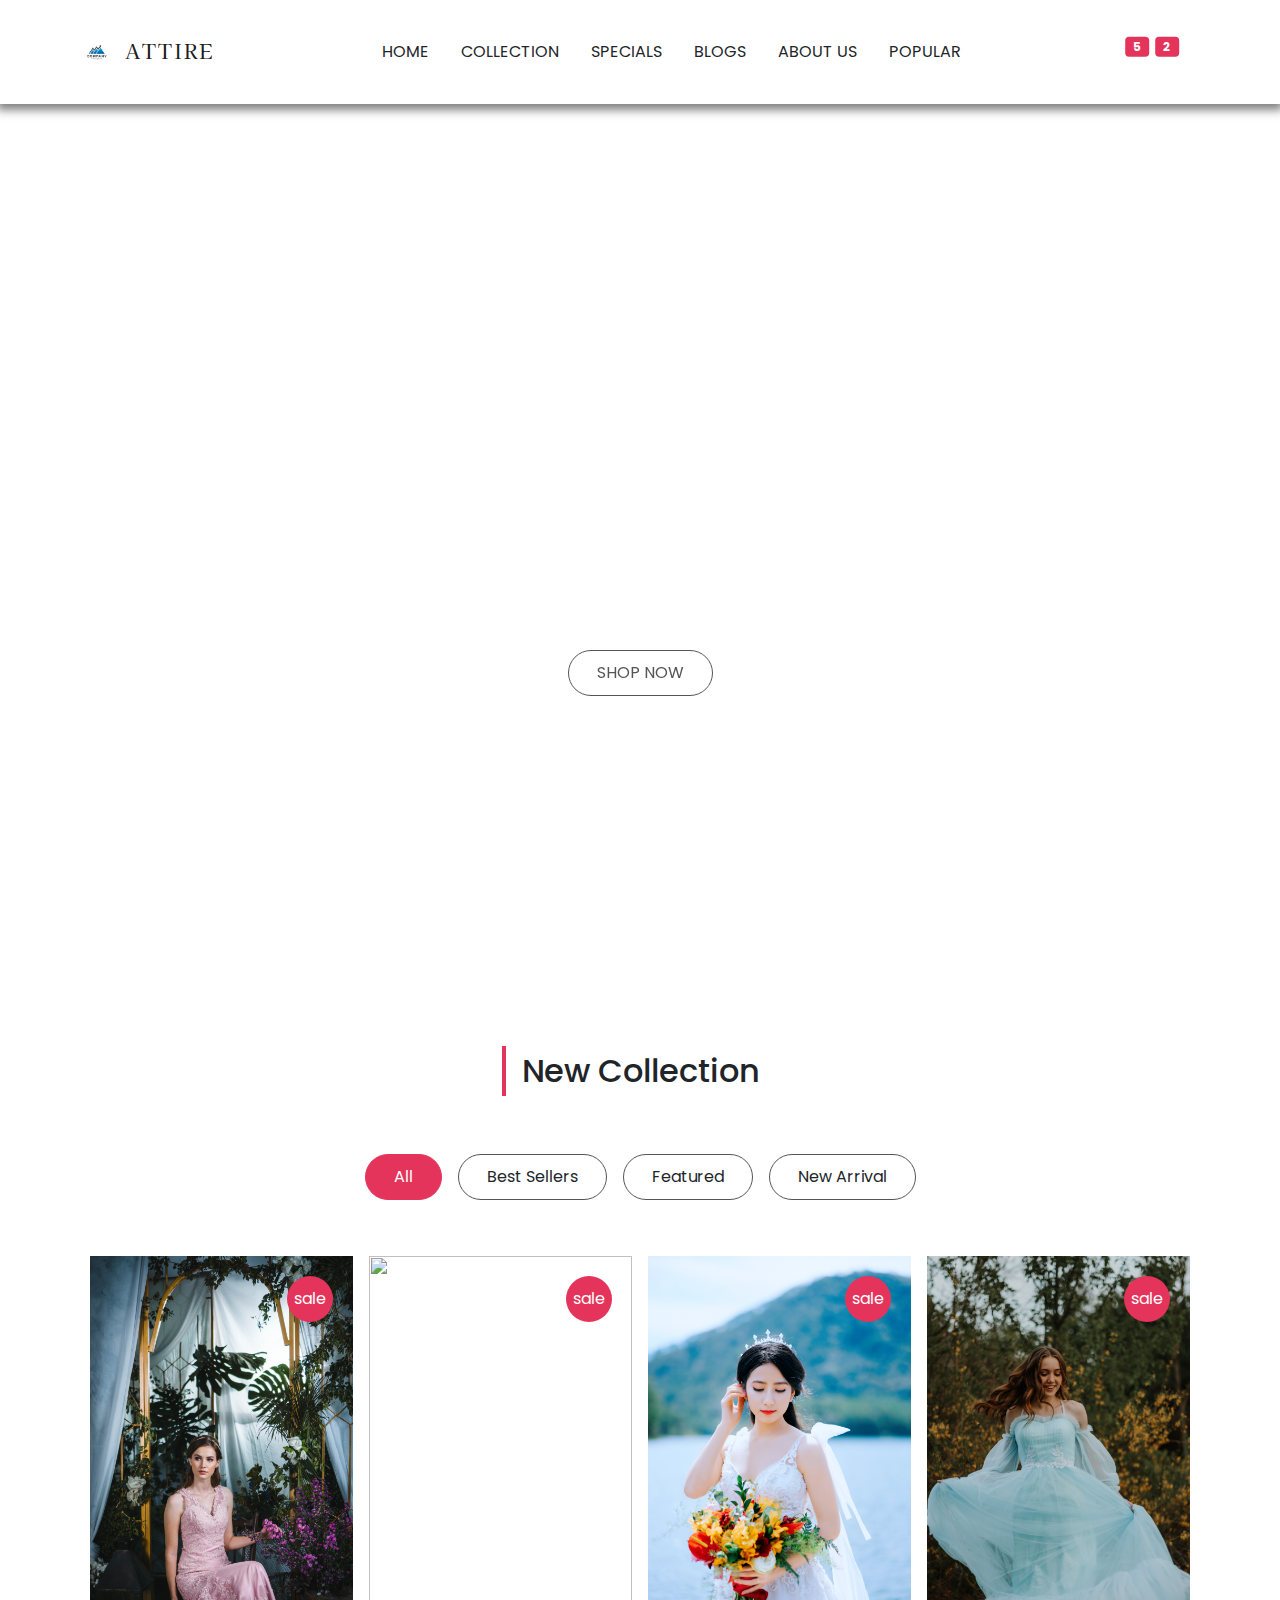
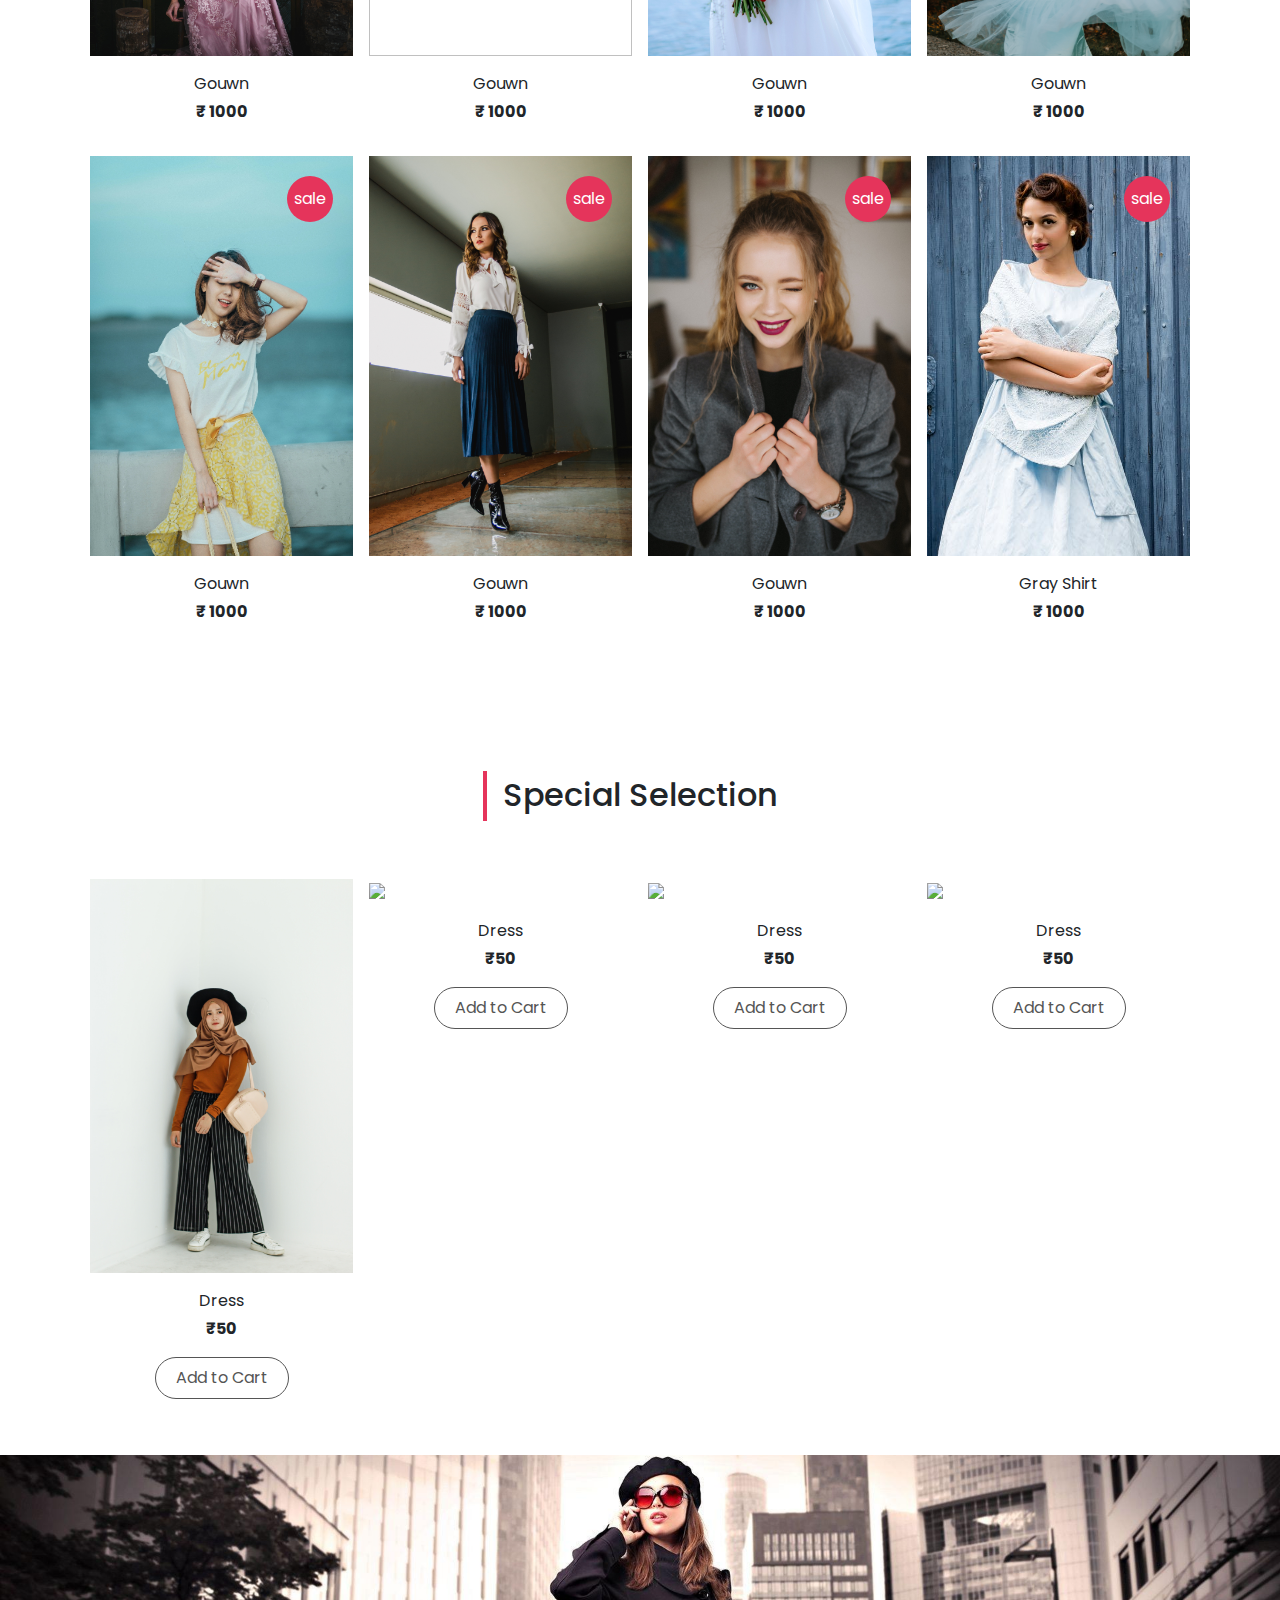
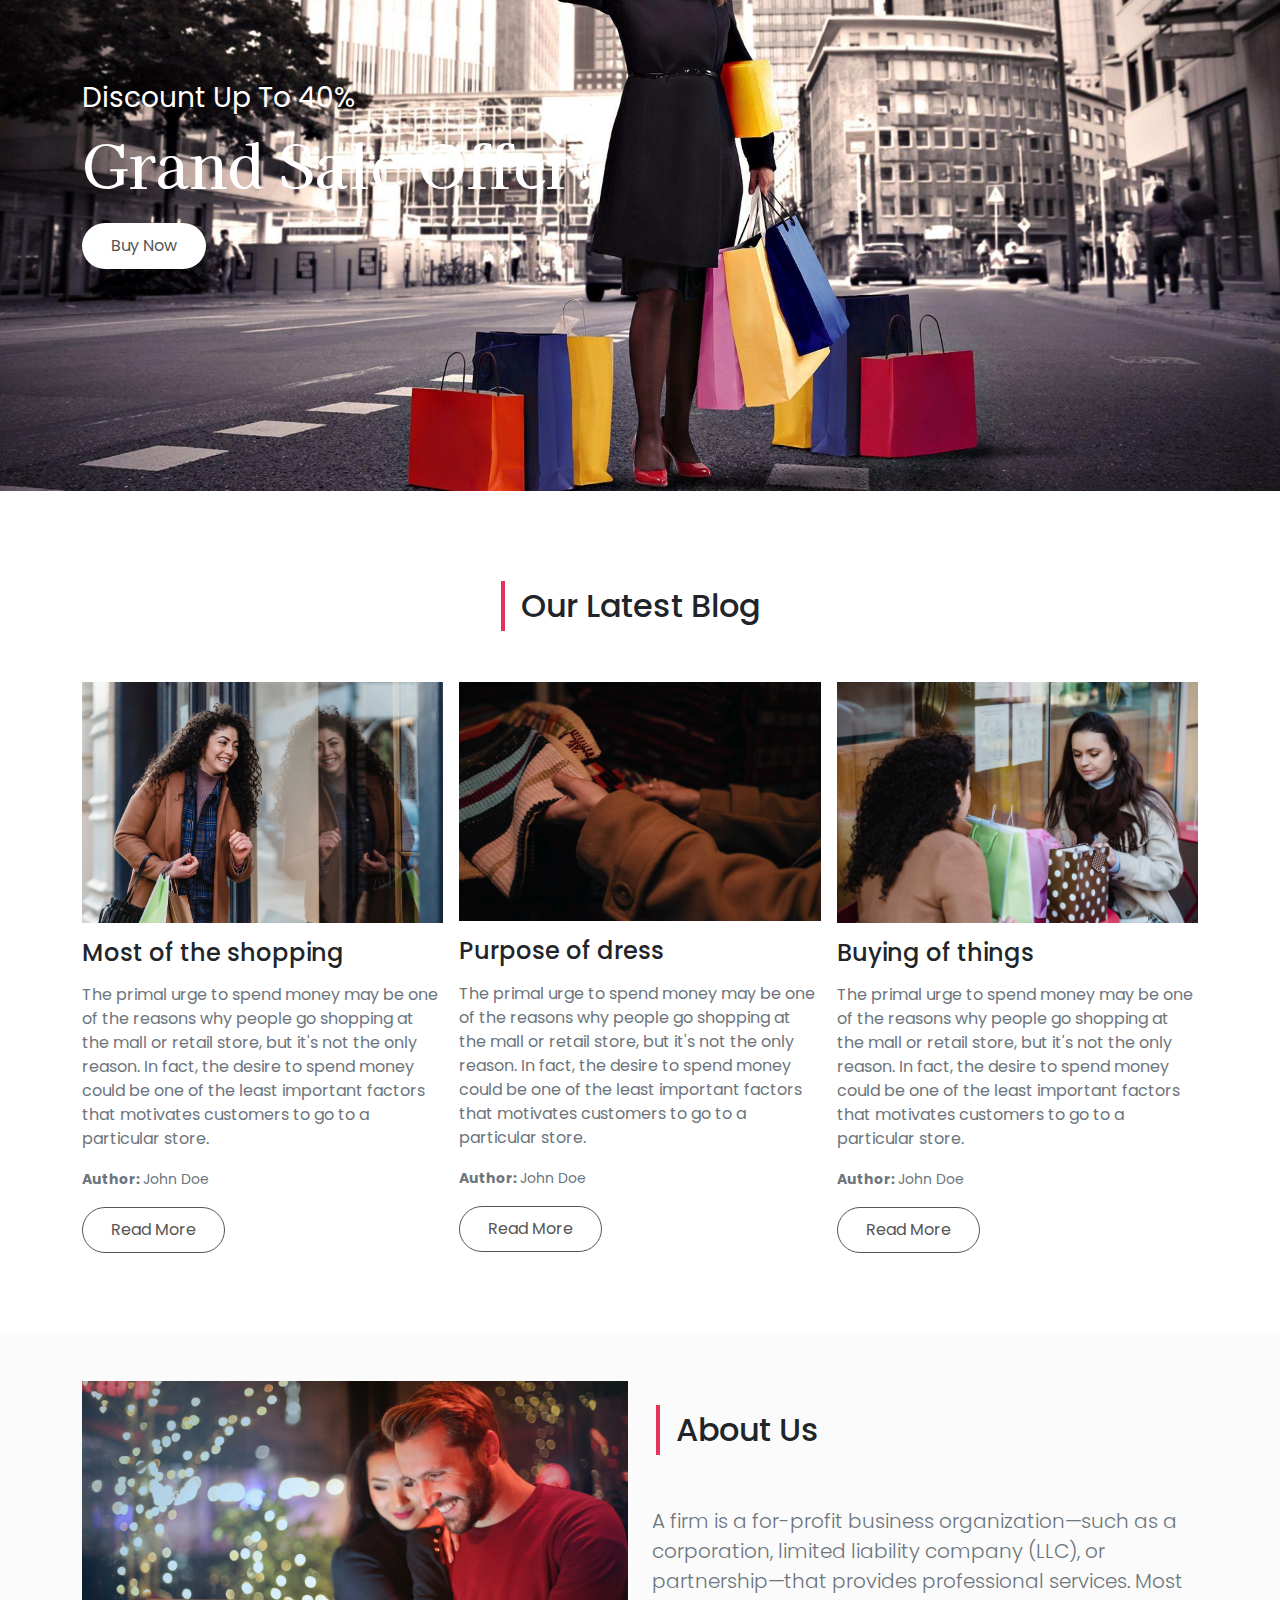
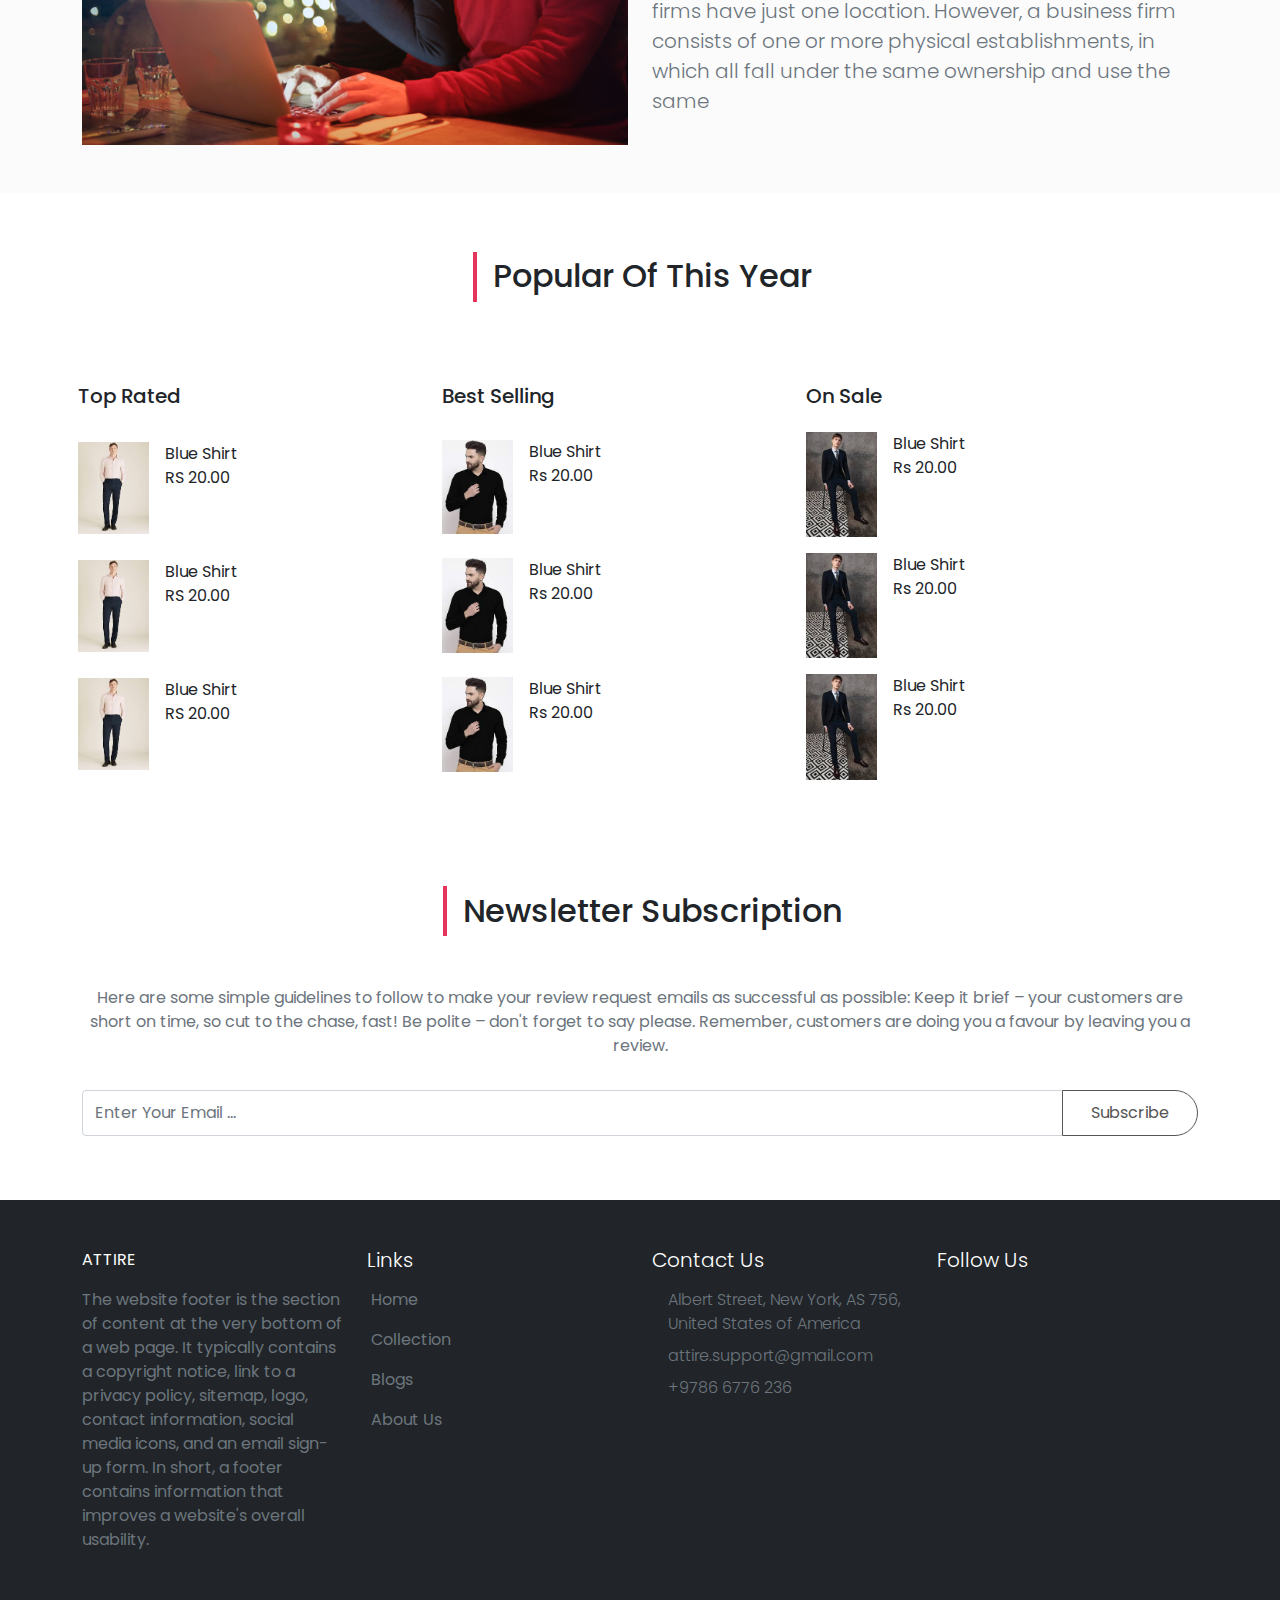
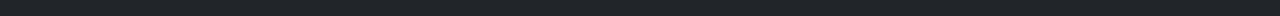
==== index.html @ 8b2e9855 "Rename Html-1.html to index.html" ====
<!DOCTYPE html>
<html lang="en">
    <head>
        <meta charset="UTF-8">
        <meta http-equiv="X-UA-Compatible" content="IE=edge">
        <meta name="viewport" content="width=device-width, initial-scale=1.0">
        <title>Attire Home</title> 
        
        
        <link rel="stylesheet" href= "bootstrap-5.1.3-dist/css/bootstrap.min.css">
        <link rel="stylesheet" href="https://cdnjs.cloudflare.com/ajax/libs/font-awesome/6.1.1/css/all.min.css" integrity="sha512-KfkfwYDsLkIlwQp6LFnl8zNdLGxu9YAA1QvwINks4PhcElQSvqcyVLLD9aMhXd13uQjoXtEKNosOWaZqXgel0g==" crossorigin="anonymous" referrerpolicy="no-referrer"/>
        <link rel="stylesheet" href="CSS.css"> 
    </head>
    <body>


        <nav class="navbar navbar-expand-lg navbar-light bg-white py-4 fixedtop">
            <div class="container">
                <a class="navbar-brand" href="Html-1.html">
                <img src="images/business-logo-design-template-78655edda18bc1196ab28760f1535baa_screen.jpg" alt ="site icon">
       <span class="text-uppercase font-awesome-lighter ms-2">Attire</span>
                </a>
                <div class="order-lg-2 nav-btns">
                    <button type="button" class="btn position-relative">
                    <i class="fa fa-shopping-cart"></i>
                <span class="position-absolute top-0 start-100 translate-middle badge bg-primary ">5
                    
                </span></button>
                <button type="button" class="btn position-relative">
                    <i class="fa fa-heart"></i>
                <span class="position-absolute top-0 start-100 translate-middle badge bg-primary ">2
                    
                </span></button>
                <button type="button" class="btn position-relative">
                    <i class="fa fa-search"></i>
                
            </button>
                </div>
                <button class="navbar-toggler border-0" type="button" data-bs-toggle="collapse"
  data-bs-target="#navMenu">
            <span class="navbar-toggler-icon"></span>
            </button>
            <div class="collapse navbar-collapse order" id = "navMenu">
                <ul class="navbar-nav mx-auto text-center">
                    <li class="nav-item px-2 py-2 text-uppercase">
                        <a class="nav-link text-uppercase text-dark" href="#header">home</a>
                    </li>
                    <li class="nav-item px-2 py-2 text-uppercase">
                        <a class="nav-link text-uppercase text-dark" href="#collection">Collection</a>
                    </li>
                    <li class="nav-item px-2 py-2 text-uppercase">
                        <a class="nav-link text-uppercase text-dark" href="#special">Specials</a>
                    </li>
                    <li class="nav-item px-2 py-2 text-uppercase">
                        <a class="nav-link text-uppercase text-dark" href="#blogs">Blogs</a>
                    </li>
                    <li class="nav-item px-2 py-2 text-uppercase">
                        <a class="nav-link text-uppercase text-dark" href="#about">About us</a>
                    </li>
                    <li class="nav-item px-2 py-2 border-0">
                        <a class="nav-link text-uppercase text-dark" href="#popular">Popular</a>
                    </li>
                </ul>
            </div>
             </div>
            
        </nav>
        <header id = "header" class = "vh-100 carousel slide" data-bs-ride = "carousel" style = "padding-top: 104px;">
            <div class = "container h-100 d-flex align-items-center carousel-inner">
                <div class = "text-center carousel-item active">
                    <h2 class = "text-capitalize text-white">best collection</h2>
                    <h1 class = "text-uppercase py-2 fw-bold text-white ">new arrivals</h1>
                    <a href = "#" class = "btn mt-3 text-uppercase">shop now</a>
                </div>
                <div class = "text-center carousel-item">
                    <h2 class = "text-capitalize text-white">best price & offer</h2>
                    <h1 class = "text-uppercase py-2 fw-bold  text-white">new season</h1>
                    <a href = "#" class = "btn mt-3 text-uppercase">buy now</a>
                </div>
            </div>
    
            <button class = "carousel-control-prev" type = "button" data-bs-target="#header" data-bs-slide = "prev">
                <span class = "carousel-control-prev-icon"></span>
            </button>
            <button class = "carousel-control-next" type = "button" data-bs-target="#header" data-bs-slide = "next">
                <span class = "carousel-control-next-icon"></span>
            </button>
        </header>
        <section id = "collection" class = "py-5">
            <div class = "container">
                <div class = "title text-center">
                    <h2 class = "position-relative d-inline-block">New Collection</h2>
                </div>
    
                <div class = "row g-0">
                    <div class = "d-flex flex-wrap justify-content-center mt-5 filter-button-group">
                        <button type = "button" class = "btn m-2 text-dark active-filter-btn" data-filter = "*">All</button>
                        <button type = "button" class = "btn m-2 text-dark" data-filter = ".best">Best Sellers</button>
                        <button type = "button" class = "btn m-2 text-dark" data-filter = ".feat">Featured</button>
                        <button type = "button" class = "btn m-2 text-dark" data-filter = ".new">New Arrival</button>
                    </div>
    
                    
                                
                            
                                    
                                </div>
                                <div class = "collection-list mt-4 row gx-0 gy-3">
                                    <div class = "col-md-6 col-lg-4 col-xl-3 p-2 best">
                                        <div class = "collection-img position-relative">
                                            <img src = "images/22.jpg"  height="400"  class = "w-100">
                                            <span class = "position-absolute bg-primary text-white d-flex align-items-center justify-content-center">sale</span>
                                        </div>
                                        <div class = "text-center">
                                            <div class = "rating mt-3">
                                                <span class = "text-primary"><i class = "fas fa-star"></i></span>
                                                <span class = "text-primary"><i class = "fas fa-star"></i></span>
                                                <span class = "text-primary"><i class = "fas fa-star"></i></span>
                                                <span class = "text-primary"><i class = "fas fa-star"></i></span>
                                                <span class = "text-primary"><i class = "fas fa-star"></i></span>
                                            </div>
                                            <p class = "text-capitalize my-1">gouwn</p>
                                            <span class = "fw-bold"> ₹ 1000</span>
                                        </div>
                                    </div>
                
                                    <div class = "col-md-6 col-lg-4 col-xl-3 p-2 feat">
                                        <div class = "collection-img position-relative">
                                            <img src = "images/gown.jpg"  height="400"  class = "w-100">
                                            <span class = "position-absolute bg-primary text-white d-flex align-items-center justify-content-center">sale</span>
                                        </div>
                                        <div class = "text-center">
                                            <div class = "rating mt-3">
                                                <span class = "text-primary"><i class = "fas fa-star"></i></span>
                                                <span class = "text-primary"><i class = "fas fa-star"></i></span>
                                                <span class = "text-primary"><i class = "fas fa-star"></i></span>
                                                <span class = "text-primary"><i class = "fas fa-star"></i></span>
                                                <span class = "text-primary"><i class = "fas fa-star"></i></span>
                                            </div>
                                            <p class = "text-capitalize my-1">gouwn</p>
                                            <span class = "fw-bold"> ₹ 1000</span>
                                        </div>
                                    </div>
                
                                    <div class = "col-md-6 col-lg-4 col-xl-3 p-2 new">
                                        <div class = "collection-img position-relative">
                                            <img src = "images/33.jpg"  height="400"  class = "w-100">
                                            <span class = "position-absolute bg-primary text-white d-flex align-items-center justify-content-center">sale</span>
                                        </div>
                                        <div class = "text-center">
                                            <div class = "rating mt-3">
                                                <span class = "text-primary"><i class = "fas fa-star"></i></span>
                                                <span class = "text-primary"><i class = "fas fa-star"></i></span>
                                                <span class = "text-primary"><i class = "fas fa-star"></i></span>
                                                <span class = "text-primary"><i class = "fas fa-star"></i></span>
                                                <span class = "text-primary"><i class = "fas fa-star"></i></span>
                                            </div>
                                            <p class = "text-capitalize my-1">gouwn</p>
                                            <span class = "fw-bold"> ₹ 1000</span>
                                        </div>
                                    </div>
                
                                    <div class = "col-md-6 col-lg-4 col-xl-3 p-2 best">
                                        <div class = "collection-img position-relative">
                                            <img src = "images/44.jpg"  height="400"   class = "w-100">
                                            <span class = "position-absolute bg-primary text-white d-flex align-items-center justify-content-center">sale</span>
                                        </div>
                                        <div class = "text-center">
                                            <div class = "rating mt-3">
                                                <span class = "text-primary"><i class = "fas fa-star"></i></span>
                                                <span class = "text-primary"><i class = "fas fa-star"></i></span>
                                                <span class = "text-primary"><i class = "fas fa-star"></i></span>
                                                <span class = "text-primary"><i class = "fas fa-star"></i></span>
                                                <span class = "text-primary"><i class = "fas fa-star"></i></span>
                                            </div>
                                            <p class = "text-capitalize my-1">gouwn</p>
                                            <span class = "fw-bold"> ₹ 1000</span>
                                        </div>
                                    </div>
                
                                    <div class = "col-md-6 col-lg-4 col-xl-3 p-2 feat">
                                        <div class = "collection-img position-relative">
                                            <img src = "images/55.jpg"  height="400"   class = "w-100">
                                            <span class = "position-absolute bg-primary text-white d-flex align-items-center justify-content-center">sale</span>
                                        </div>
                                        <div class = "text-center">
                                            <div class = "rating mt-3">
                                                <span class = "text-primary"><i class = "fas fa-star"></i></span>
                                                <span class = "text-primary"><i class = "fas fa-star"></i></span>
                                                <span class = "text-primary"><i class = "fas fa-star"></i></span>
                                                <span class = "text-primary"><i class = "fas fa-star"></i></span>
                                                <span class = "text-primary"><i class = "fas fa-star"></i></span>
                                            </div>
                                            <p class = "text-capitalize my-1">gouwn</p>
                                            <span class = "fw-bold"> ₹ 1000</span>
                                        </div>
                                    </div>
                
                                    <div class = "col-md-6 col-lg-4 col-xl-3 p-2 new">
                                        <div class = "collection-img position-relative">
                                            <img src = "images/77.jpg"  height="400"  class = "w-100">
                                            <span class = "position-absolute bg-primary text-white d-flex align-items-center justify-content-center">sale</span>
                                        </div>
                                        <div class = "text-center">
                                            <div class = "rating mt-3">
                                                <span class = "text-primary"><i class = "fas fa-star"></i></span>
                                                <span class = "text-primary"><i class = "fas fa-star"></i></span>
                                                <span class = "text-primary"><i class = "fas fa-star"></i></span>
                                                <span class = "text-primary"><i class = "fas fa-star"></i></span>
                                                <span class = "text-primary"><i class = "fas fa-star"></i></span>
                                            </div>
                                            <p class = "text-capitalize my-1">gouwn</p>
                                            <span class = "fw-bold"> ₹ 1000</span>
                                        </div>
                                    </div>
                
                                    <div class = "col-md-6 col-lg-4 col-xl-3 p-2 best">
                                        <div class = "collection-img position-relative">
                                            <img src = "images/88.jpg"  height="400"  class = "w-100">
                                            <span class = "position-absolute bg-primary text-white d-flex align-items-center justify-content-center">sale</span>
                                        </div>
                                        <div class = "text-center">
                                            <div class = "rating mt-3">
                                                <span class = "text-primary"><i class = "fas fa-star"></i></span>
                                                <span class = "text-primary"><i class = "fas fa-star"></i></span>
                                                <span class = "text-primary"><i class = "fas fa-star"></i></span>
                                                <span class = "text-primary"><i class = "fas fa-star"></i></span>
                                                <span class = "text-primary"><i class = "fas fa-star"></i></span>
                                            </div>
                                            <p class = "text-capitalize my-1">gouwn</p>
                                            <span class = "fw-bold"> ₹ 1000</span>
                                        </div>
                                    </div>
                
                                    <div class = "col-md-6 col-lg-4 col-xl-3 p-2 feat">
                                        <div class = "collection-img position-relative">
                                            <img src = "images/99.jpeg" height="400" class = "w-100">
                                            <span class = "position-absolute bg-primary text-white d-flex align-items-center justify-content-center">sale</span>
                                        </div>
                                        <div class = "text-center">
                                            <div class = "rating mt-3">
                                                <span class = "text-primary"><i class = "fas fa-star"></i></span>
                                                <span class = "text-primary"><i class = "fas fa-star"></i></span>
                                                <span class = "text-primary"><i class = "fas fa-star"></i></span>
                                                <span class = "text-primary"><i class = "fas fa-star"></i></span>
                                                <span class = "text-primary"><i class = "fas fa-star"></i></span>
                                            </div>
                                            <p class = "text-capitalize my-1">gray shirt</p>
                                            <span class = "fw-bold"> ₹ 1000</span>
                                        </div>
                                    </div>
                                </div>
                            </div>
                        </div>
                    </section>
                    <section id = "special" class = "py-5">
                        <div class = "container">
                            <div class = "title text-center py-5">
                                <h2 class = "position-relative d-inline-block">Special Selection</h2>
                            </div>
                
                            <div class = "special-list row g-0">
                                <div class = "col-md-6 col-lg-4 col-xl-3 p-2">
                                    <div class = "special-img position-relative overflow-hidden">
                                        <img src = "images/hello.jpg" class = "w-100">
                                        <span class = "position-absolute d-flex align-items-center justify-content-center text-primary fs-4">
                                            <i class = "fas fa-heart"></i>
                                        </span>
                                    </div>
                                    <div class = "text-center">
                                        <p class = "text-capitalize mt-3 mb-1">dress</p>
                                        <span class = "fw-bold d-block">₹50</span>
                                        <a href = "#" class = "btn btn-primary mt-3">Add to Cart</a>
                                    </div>
                                </div>
                
                                <div class = "col-md-6 col-lg-4 col-xl-3 p-2">
                                    <div class = "special-img position-relative overflow-hidden">
                                        <img src = "images/hola.jpg" class = "w-100">
                                        <span class = "position-absolute d-flex align-items-center justify-content-center text-primary fs-4">
                                            <i class = "fas fa-heart"></i>
                                        </span>
                                    </div>
                                    <div class = "text-center">
                                        <p class = "text-capitalize mt-3 mb-1">dress</p>
                                        <span class = "fw-bold d-block">₹50</span>
                                        <a href = "#" class = "btn btn-primary mt-3">Add to Cart</a>
                                    </div>
                                </div>
                
                                <div class = "col-md-6 col-lg-4 col-xl-3 p-2">
                                    <div class = "special-img position-relative overflow-hidden">
                                        <img src = "images/pexel.jpg" class = "w-100">
                                        <span class = "position-absolute d-flex align-items-center justify-content-center text-primary fs-4">
                                            <i class = "fas fa-heart"></i>
                                        </span>
                                    </div>
                                    <div class = "text-center">
                                        <p class = "text-capitalize mt-3 mb-1">dress</p>
                                        <span class = "fw-bold d-block">₹50</span>
                                        <a href = "#" class = "btn btn-primary mt-3">Add to Cart</a>
                                    </div>
                                </div>
                
                                <div class = "col-md-6 col-lg-4 col-xl-3 p-2">
                                    <div class = "special-img position-relative overflow-hidden">
                                        <img src = "images/hola.jpg" class = "w-100">
                                        <span class = "position-absolute d-flex align-items-center justify-content-center text-primary fs-4">
                                            <i class = "fas fa-heart"></i>
                                        </span>
                                    </div>
                                    <div class = "text-center">
                                        <p class = "text-capitalize mt-3 mb-1">dress</p>
                                        <span class = "fw-bold d-block">₹50</span>
                                        <a href = "#" class = "btn btn-primary mt-3">Add to Cart</a>
                                    </div>
                                </div>
                            </div>
                        </div>
                    </section>       
                    <section id = "offers" class = "py-5">
                        <div class = "container">
                            <div class = "row d-flex align-items-center justify-content-center text-center justify-content-lg-start text-lg-start">
                                <div class = "offers-content">
                                    <span class = "text-white">Discount Up To 40%</span>
                                    <h2 class = "mt-2 mb-4 text-white">Grand Sale Offer!</h2>
                                    <a href = "#" class = "btn">Buy Now</a>
                                </div>
                            </div>
                        </div>
                    </section>
                    <section id = "blogs" class = "py-5">
                        <div class = "container">
                            <div class = "title text-center py-5">
                                <h2 class = "position-relative d-inline-block">Our Latest Blog</h2>
                            </div>
                
                            <div class = "row g-3">
                                <div class = "card border-0 col-md-6 col-lg-4 bg-transparent my-3">
                                    <img src = "images/shoppiinngg.jpg" alt = "">
                                    <div class = "card-body px-0">
                                        <h4 class = "card-title">   Most of the shopping </h4>
                                        <p class = "card-text mt-3 text-muted">The primal urge to spend money may be one of the reasons why people go shopping at the mall or retail store, but it's not the only reason. In fact, the desire to spend money could be one of the least important factors that motivates customers to go to a particular store.</p>
                                        <p class = "card-text">
                                            <small class = "text-muted">
                                                <span class = "fw-bold">Author: </span>John Doe
                                            </small>
                                        </p>
                                        <a href = "#" class = "btn">Read More</a>
                                    </div>
                                </div>
                
                                <div class = "card border-0 col-md-6 col-lg-4 bg-transparent my-3">
                                    <img src = "images/purpose.jpg" alt = "">
                                    <div class = "card-body px-0">
                                        <h4 class = "card-title">Purpose of dress</h4>
                                        <p class = "card-text mt-3 text-muted">The primal urge to spend money may be one of the reasons why people go shopping at the mall or retail store, but it's not the only reason. In fact, the desire to spend money could be one of the least important factors that motivates customers to go to a particular store.</p>
                                        <p class = "card-text">
                                            <small class = "text-muted">
                                                <span class = "fw-bold">Author: </span>John Doe
                                            </small>
                                        </p>
                                        <a href = "#" class = "btn">Read More</a>
                                    </div>
                                </div>
                
                                <div class = "card border-0 col-md-6 col-lg-4 bg-transparent my-3">
                                    <img src = "images/last.jpg" alt = "">
                                    <div class = "card-body px-0">
                                        <h4 class = "card-title">Buying of things</h4>
                                        <p class = "card-text mt-3 text-muted">The primal urge to spend money may be one of the reasons why people go shopping at the mall or retail store, but it's not the only reason. In fact, the desire to spend money could be one of the least important factors that motivates customers to go to a particular store.</p>
                                        <p class = "card-text">
                                            <small class = "text-muted">
                                                <span class = "fw-bold">Author: </span>John Doe
                                            </small>
                                        </p>
                                        <a href = "#" class = "btn">Read More</a>
                                    </div>
                                </div>
                            </div>
                        </div>
                    </section>     
                    <section id = "about" class = "py-5">
                        <div class = "container">
                            <div class = "row gy-lg-5 align-items-center">
                                <div class = "col-lg-6 order-lg-1 text-center text-lg-start">
                                    <div class = "title pt-3 pb-5">
                                        <h2 class = "position-relative d-inline-block ms-4">About Us</h2>
                                    </div>
                                    <p class = "lead text-muted">A firm is a for-profit business organization—such as a corporation, limited liability company (LLC), or partnership—that provides professional services. Most firms have just one location. However, a business firm consists of one or more physical establishments, in which all fall under the same ownership and use the same </p>
                                </div>
                                <div class = "col-lg-6 order-lg-0">
                                    <img src = "images/about1.jpg" alt = "" class = "img-fluid">
                                </div>
                            </div>
                        </div>
                    </section>  
                    <section id = "popular" class = "py-5">
                        <div class = "container">
                            <div class = "title text-center pt-3 pb-5">
                                <h2 class = "position-relative d-inline-block ms-4">Popular Of This Year</h2>
                            </div>
                
                            <div class = "row">
                                <div class = "col-md-6 col-lg-4 row g-3">
                                    <h3 class = "fs-5">Top Rated</h3>
                                    <div class = "d-flex align-items-start justify-content-start">
                                        <img src = "images/images (3).jpg" alt = "" class = "img-fluid pe-3 w-25">
                                        <div>
                                            <p class = "mb-0">Blue Shirt</p>
                                            <span>RS 20.00</span>
                                        </div>
                                    </div>
                                    <div class = "d-flex align-items-start justify-content-start">
                                        <img src = "images/images (3).jpg" alt = "" class = "img-fluid pe-3 w-25">
                                        <div>
                                            <p class = "mb-0">Blue Shirt</p>
                                            <span>RS 20.00</span>
                                        </div>
                                    </div>
                                    <div class = "d-flex align-items-start justify-content-start">
                                        <img src = "images/images (3).jpg" alt = "" class = "img-fluid pe-3 w-25">
                                        <div>
                                            <p class = "mb-0">Blue Shirt</p>
                                            <span>RS 20.00</span>
                                        </div>
                                    </div>
                                </div>
                
                                <div class = "col-md-6 col-lg-4 row g-3">
                                    <h3 class = "fs-5">Best Selling</h3>
                                    <div class = "d-flex align-items-start justify-content-start">
                                        <img src = "images/download (6).jpg" alt = "" class = "img-fluid pe-3 w-25">
                                        <div>
                                            <p class = "mb-0">Blue Shirt</p>
                                            <span>Rs 20.00</span>
                                        </div>
                                    </div>
                                    <div class = "d-flex align-items-start justify-content-start">
                                        <img src = "images/download (6).jpg" alt = "" class = "img-fluid pe-3 w-25">
                                        <div>
                                            <p class = "mb-0">Blue Shirt</p>
                                            <span>Rs 20.00</span>
                                        </div>
                                    </div>
                                    <div class = "d-flex align-items-start justify-content-start">
                                        <img src = "images/download (6).jpg" alt = "" class = "img-fluid pe-3 w-25">
                                        <div>
                                            <p class = "mb-0">Blue Shirt</p>
                                            <span>Rs 20.00</span>
                                        </div>
                                    </div>
                                </div>
                
                                <div class = "col-md-6 col-lg-4 row g-3">
                                    <h3 class = "fs-5">On Sale</h3>
                                    <div class = "d-flex align-items-start justify-content-start">
                                        <img src = "images/images (2).jpg" alt = "" class = "img-fluid pe-3 w-25">
                                        <div>
                                            <p class = "mb-0">Blue Shirt</p>
                                            <span>Rs 20.00</span>
                                        </div>
                                    </div>
                                    <div class = "d-flex align-items-start justify-content-start">
                                        <img src = "images/images (2).jpg" alt = "" class = "img-fluid pe-3 w-25">
                                        <div>
                                            <p class = "mb-0">Blue Shirt</p>
                                            <span>Rs 20.00</span>
                                        </div>
                                    </div>
                                    <div class = "d-flex align-items-start justify-content-start">
                                        <img src = "images/images (2).jpg" alt = "" class = "img-fluid pe-3 w-25">
                                        <div>
                                            <p class = "mb-0">Blue Shirt</p>
                                            <span>Rs 20.00</span>
                                        </div>
                                    </div>
                                </div>
                            </div>
                        </div>
                    </section>
                    <section id = "newsletter" class = "py-5">
                        <div class = "container">
                            <div class = "d-flex flex-column align-items-center justify-content-center">
                                <div class = "title text-center pt-3 pb-5">
                                    <h2 class = "position-relative d-inline-block ms-4">Newsletter Subscription</h2>
                                </div>
                
                                <p class = "text-center text-muted">Here are some simple guidelines to follow to make your review request emails as successful as possible: Keep it brief – your customers are short on time, so cut to the chase, fast! Be polite – don't forget to say please. Remember, customers are doing you a favour by leaving you a review.</p>
                                <div class = "input-group mb-3 mt-3">
                                    <input type = "text" class = "form-control" placeholder="Enter Your Email ...">
                                    <button class = "btn btn-primary" type = "submit">Subscribe</button>
                                </div>
                            </div>
                        </div>
                    </section>
                    <footer class = "bg-dark py-5">
                        <div class = "container">
                            <div class = "row text-white g-4">
                                <div class = "col-md-6 col-lg-3">
                                    <a class = "text-uppercase text-decoration-none brand text-white" href = "index.html">Attire</a>
                                    <p class = "text-white text-muted mt-3">The website footer is the section of content at the very bottom of a web page. It typically contains a copyright notice, link to a privacy policy, sitemap, logo, contact information, social media icons, and an email sign-up form. In short, a footer contains information that improves a website's overall usability.</p>
                                </div>
                
                                <div class = "col-md-6 col-lg-3">
                                    <h5 class = "fw-light">Links</h5>
                                    <ul class = "list-unstyled">
                                        <li class = "my-3">
                                            <a href = "#" class = "text-white text-decoration-none text-muted">
                                                <i class = "fas fa-chevron-right me-1"></i> Home
                                            </a>
                                        </li>
                                        <li class = "my-3">
                                            <a href = "#" class = "text-white text-decoration-none text-muted">
                                                <i class = "fas fa-chevron-right me-1"></i> Collection
                                            </a>
                                        </li>
                                        <li class = "my-3">
                                            <a href = "#" class = "text-white text-decoration-none text-muted">
                                                <i class = "fas fa-chevron-right me-1"></i> Blogs
                                            </a>
                                        </li>
                                        <li class = "my-3">
                                            <a href = "#" class = "text-white text-decoration-none text-muted">
                                                <i class = "fas fa-chevron-right me-1"></i> About Us
                                            </a>
                                        </li>
                                    </ul>
                                </div>
                
                                <div class = "col-md-6 col-lg-3">
                                    <h5 class = "fw-light mb-3">Contact Us</h5>
                                    <div class = "d-flex justify-content-start align-items-start my-2 text-muted">
                                        <span class = "me-3">
                                            <i class = "fas fa-map-marked-alt"></i>
                                        </span>
                                        <span class = "fw-light">
                                            Albert Street, New York, AS 756, United States of America
                                        </span>
                                    </div>
                                    <div class = "d-flex justify-content-start align-items-start my-2 text-muted">
                                        <span class = "me-3">
                                            <i class = "fas fa-envelope"></i>
                                        </span>
                                        <span class = "fw-light">
                                            attire.support@gmail.com
                                        </span>
                                    </div>
                                    <div class = "d-flex justify-content-start align-items-start my-2 text-muted">
                                        <span class = "me-3">
                                            <i class = "fas fa-phone-alt"></i>
                                        </span>
                                        <span class = "fw-light">
                                            +9786 6776 236
                                        </span>
                                    </div>
                                </div>
                
                                <div class = "col-md-6 col-lg-3">
                                    <h5 class = "fw-light mb-3">Follow Us</h5>
                                    <div>
                                        <ul class = "list-unstyled d-flex">
                                            <li>
                                                <a href = "#" class = "text-white text-decoration-none text-muted fs-4 me-4">
                                                    <i class = "fab fa-facebook-f"></i>
                                                </a>
                                            </li>
                                            <li>
                                                <a href = "#" class = "text-white text-decoration-none text-muted fs-4 me-4">
                                                    <i class = "fab fa-twitter"></i>
                                                </a>
                                            </li>
                                            <li>
                                                <a href = "#" class = "text-white text-decoration-none text-muted fs-4 me-4">
                                                    <i class = "fab fa-instagram"></i>
                                                </a>
                                            </li>
                                            <li>
                                                <a href = "#" class = "text-white text-decoration-none text-muted fs-4 me-4">
                                                    <i class = "fab fa-pinterest"></i>
                                                </a>
                                            </li>
                                        </ul>
                                    </div>
                                </div>
                            </div>
                        </div>
                    </footer>      
                         
        <script src="jquery-3.6.0.js"></script>
        <script src="https://unpkg.com/isotope-layout@3/dist/isotope.pkgd.js"></script>

        <script src="JS.js"></script>
        <script src="bootstrap-5.1.3-dist/js/bootstrap.bundle.min.js"></script>

    </body>
</html>
---- CSS.css ----
@import url('https://fonts.googleapis.com/css2?family=Kaisei+Decol:wght@400;500;700&family=Poppins:wght@300;400;500&display=swap');

:root {
    --lg-font: 'Kaisei Decol', serif;
    --sm-font: 'Poppins', sans-serif;
    --pink: #e5345b;
}
body{
    font-family: var(--sm-font);
}
.bg-primary{

    background-color: var(--pink)!important;
}
.btn:not(.nav-btns button){
    background-color: #fff;
    color: rgb(85, 85, 85);
    padding: 10px 28px;
    border-radius: 25px;
    border: 1px solid rgb(85, 85, 85);
}
.btn:not(.nav-btns button):hover{
    background-color: var(--pink);
    color: #fff;
    border-color: var(--pink);
}
.text-primary{
    color: var(--pink)!important;
}
.navbar{
    -webkit-box-shadow: 0 3px 9px 3px rgba(0, 0, 0, 0.1);
    box-shadow: 0 3px 9px 3px rgba(0, 0, 0, 0.5);

}
.navbar-brand img{
    width: 30px;
}
.navbar-brand span {
letter-spacing: 2px;
font-family: var(--lg-font);
}
.navbar-nav :hover{
    color: var(--pink)!important;
}
.nav-item{
    border-bottom: 0 5px solid rgb(0, 0, 0, 0.05);
}

#header{
    background: url(images/download5.jpg) top/cover no-repeat;
}
.carousel-inner h1{
    font-size: 60;
    font-family: var(--lg-font);

}


.carousel-item.btn{
    border-color: #fff!important;
}
.corousel-item,btn:hover{
    border-color: var(--pink);
}
.title h2::before{
    position: absolute;
    content: "";
    width: 4px;
    height: 50px;
    background-color: var(--pink);
    left: -20px;
    top: 50%;
    -webkit-transform: translateY(-50%);
        -ms-transform: translateY(-50%);
            transform: translateY(-50%);
}
.active-filter-btn{
    background-color: var(--pink)!important;
    color: #fff!important;
    border-color: var(--pink)!important;
}
.filter-button-group .btn:hover{
    color: #fff!important;
}
.collection-img span{
    top: 20px;
    right: 20px;
    width: 46px;
    height: 46px;
    border-radius: 50%;
}
.special-img span{
    top: 20px;
    right: 20px;
}
.special-list .btn{
    padding: 8px 20px!important;
}
.special-img img{
    -webkit-transition: all 0.3s ease;
    -o-transition: all 0.3s ease;
    transition: all 0.3s ease;
}
.special-img:hover img{
    -webkit-transform: scale(1.2);
        -ms-transform: scale(1.2);
            transform: scale(1.2);
}
#offers{
    background: url(images/BIG1.jpg) center/cover no-repeat;
}
#offers .row{
    min-height: 60vh;
}
.offers-content span{
    font-size: 28px;
}
.offers-content h2{
    font-size: 60px;
    font-family: var(--lg-font);
}
.offers-content .btn{
    border-color: transparent!important;
}
#about{
    background-color: rgba(179, 179, 179, 0.05);
}








.newsletter-section {
    padding: 60px 0;
  }
  .newsletter-section.style-1 {
    background: #0071ef;
  }
  @media (min-width: 1200px) {
    .newsletter-section.style-1 .section-wrapper {
      justify-content: space-between;
    }
  }
  @media (min-width: 992px) {
    .newsletter-section.style-1 .section-wrapper .left {
      width: 40%;
      margin-bottom: 0;
    }
  }
  .newsletter-section.style-1 .section-wrapper .left .news-title {
    text-align: center;
  }
  @media (min-width: 768px) {
    .newsletter-section.style-1 .section-wrapper .left .news-title {
      text-align: left;
    }
  }
  .newsletter-section.style-1 .section-wrapper .left .news-title h2 {
    margin-bottom: 40px;
    color: #fff;
  }
  @media (min-width: 992px) {
    .newsletter-section.style-1 .section-wrapper .left .news-title h2 {
      margin-bottom: 0;
    }
  }
  @media (min-width: 992px) {
    .newsletter-section.style-1 .section-wrapper .right {
      width: 60%;
    }
  }
  .newsletter-section.style-1 .section-wrapper .right .news-input {
    display: flex;
    padding: 8px;
    border-radius: 3px;
  }
  .newsletter-section.style-1 .section-wrapper .right .news-input label {
    transform: rotate(-15deg);
    padding-left: 10px;
    color: #0071ef;
    font-size: 28px;
  }
  .newsletter-section.style-1 .section-wrapper .right .news-input input[type=text] {
    outline: none;
    color: #696969;
    margin-bottom: 0;
    border: none;
    padding: 0;
    padding-left: 20px;
    background-color: transparent;
  }
  .newsletter-section.style-1 .section-wrapper .right .news-input button[type=submit] {
    padding: 15px 7px;
    color: #fff;
    font-size: 0.875rem;
    font-weight: 700;
    width: 250px;
    border: none;
  }





  .service-section {
    padding-top: 80px;
  }
  @media (min-width: 992px) {
    .service-section {
      padding: 0;
    }
  }
  @media (min-width: 768px) {
    .service-section.style-1 .section-wrapper .service-item {
      width: 50%;
    }
  }
  @media (min-width: 992px) {
    .service-section.style-1 .section-wrapper .service-item .service-inner .service-thumb {
      width: calc(100% / 2);
    }
  }
  .service-section.style-1 .section-wrapper .service-item .service-inner .service-content {
    padding: 45px 30px;
  }
  @media (min-width: 992px) {
    .service-section.style-1 .section-wrapper .service-item .service-inner .service-content {
      width: calc(100% / 2);
    }
  }
  .service-section.style-1 .section-wrapper .service-item .service-inner .service-content h4 {
    margin-top: 0;
    margin-bottom: 15px;
  }
  .service-section.style-1 .section-wrapper .service-item .service-inner .service-content h4 a {
    display: inline-block;
    font-size: 20px;
    font-weight: 700;
    color: #000;
    max-width: 440px;
  }
  @media (min-width: 992px) {
    .service-section.style-1 .section-wrapper .service-item .service-inner .service-content h4 a {
      font-size: 18px;
    }
  }
  @media (min-width: 1200px) {
    .service-section.style-1 .section-wrapper .service-item .service-inner .service-content h4 a {
      font-size: 20px;
    }
  }
  .service-section.style-1 .section-wrapper .service-item .service-inner .service-content .lab-btn {
    margin-top: 15px;
  }
  @media (min-width: 768px) {
    .service-section.style-1 .section-wrapper .service-item .service-inner .service-content .lab-btn {
      padding: 0 20px;
    }
  }
  @media (min-width: 1200px) {
    .service-section.style-1 .section-wrapper .service-item .service-inner .service-content .lab-btn {
      padding: 0 31px;
    }
  }
  .service-section.style-1 .section-wrapper .service-item:nth-child(1) {
    width: 100%;
  }
  .service-section.style-1 .section-wrapper .service-item:nth-child(2) {
    float: none;
  }
  @media (min-width: 768px) {
    .service-section.style-1 .section-wrapper .service-item:nth-child(2) {
      float: left;
    }
  }
  .service-section.style-1 .section-wrapper .service-item:nth-child(2) .service-content {
    background: #3156a3;
  }
  .service-section.style-1 .section-wrapper .service-item:nth-child(2) .service-content h4 a {
    color: #fff;
  }
  .service-section.style-1 .section-wrapper .service-item:nth-child(2) .service-content p {
    color: #fff;
  }
  .service-section.style-1 .section-wrapper .service-item:nth-child(2) .service-content .lab-btn {
    background: #fff;
    border-color: #fff;
  }
  .service-section.style-1 .section-wrapper .service-item:nth-child(2) .service-content .lab-btn:after, .service-section.style-1 .section-wrapper .service-item:nth-child(2) .service-content .lab-btn:before {
    border-color: #0071ef;
  }
  .service-section.style-1 .section-wrapper .service-item:nth-child(2) .service-content .lab-btn span {
    color: #0071ef;
  }
  .service-section.style-1 .section-wrapper .service-item:nth-child(3) {
    float: none;
  }
  @media (min-width: 1200px) {
    .service-section.style-1 .section-wrapper .service-item:nth-child(3) {
      float: left;
    }
  }
  .service-section.style-1 .section-wrapper .service-item:nth-child(3) .service-content {
    background: #379ff4;
  }
  .service-section.style-1 .section-wrapper .service-item:nth-child(3) .service-content h4 a {
    color: #fff;
  }
  .service-section.style-1 .section-wrapper .service-item:nth-child(3) .service-content p {
    color: #fff;
  }
  .service-section.style-1 .section-wrapper .service-item:nth-child(3) .service-content .lab-btn {
    background: #fff;
    border-color: #fff;
  }
  .service-section.style-1 .section-wrapper .service-item:nth-child(3) .service-content .lab-btn:after, .service-section.style-1 .section-wrapper .service-item:nth-child(3) .service-content .lab-btn:before {
    border-color: #0071ef;
  }
  .service-section.style-1 .section-wrapper .service-item:nth-child(3) .service-content .lab-btn span {
    color: #0071ef;
  }
  .service-section.style-1 .section-wrapper .service-item:nth-child(4) {
    width: 100%;
  }
  .service-section.style-1 .section-wrapper .service-item:nth-child(4) .service-inner {
    flex-direction: row-reverse;
  }
  @media (min-width: 992px) and (max-width: 1199px) {
    .service-section.style-2 .section-wrapper .service-item {
      width: calc(100% / 3);
    }
    .service-section.style-2 .section-wrapper .service-item .service-inner {
      flex-direction: column;
      margin: 5px;
    }
    .service-section.style-2 .section-wrapper .service-item .service-inner .service-thumb {
      width: auto !important;
    }
    .service-section.style-2 .section-wrapper .service-item .service-inner .service-content {
      width: auto !important;
    }
    .service-section.style-2 .section-wrapper .service-item:first-child .service-inner {
      margin-left: 0;
    }
    .service-section.style-2 .section-wrapper .service-item:first-child .service-inner .service-content ul {
      margin-bottom: 30px;
    }
  }
  @media (min-width: 992px) {
    .service-section.style-2 .section-wrapper {
      display: flex;
      flex-wrap: wrap;
    }
  }
  @media (min-width: 1200px) {
    .service-section.style-2 .section-wrapper .service-item {
      width: calc(100% / 2);
    }
  }
  @media (min-width: 576px) {
    .service-section.style-2 .section-wrapper .service-item .service-inner {
      display: flex;
      flex-wrap: wrap;
    }
  }
  @media (min-width: 576px) {
    .service-section.style-2 .section-wrapper .service-item .service-inner .service-thumb {
      width: calc(100% / 2);
    }
  }
  .service-section.style-2 .section-wrapper .service-item .service-inner .service-thumb .thumb-icon {
    left: 30px;
    bottom: 20px;
    z-index: 3;
  }
  .service-section.style-2 .section-wrapper .service-item .service-inner .service-thumb .thumb-icon h4 a {
    color: #fff;
  }
  .service-section.style-2 .section-wrapper .service-item .service-inner .service-thumb:after {
    top: 0;
    left: 0;
    height: 100%;
    z-index: 1;
    background-image: linear-gradient(0deg, #0071ef 0%, rgba(0, 113, 239, 0) 100%);
  }
  @media (min-width: 576px) {
    .service-section.style-2 .section-wrapper .service-item .service-inner .service-content {
      width: calc(100% / 2);
    }
  }
  @media (min-width: 1200px) {
    .service-section.style-2 .section-wrapper .service-item:nth-child(1) {
      width: 50%;
      position: absolute;
      top: -310px;
      right: 0;
    }
  }
  @media (min-width: 1200px) {
    .service-section.style-2 .section-wrapper .service-item:nth-child(2) {
      float: left;
    }
  }
  .service-section.style-2 .section-wrapper .service-item:nth-child(2) .service-inner {
    flex-direction: row-reverse;
  }
  .service-section.style-2 .section-wrapper .service-item:nth-child(2) .service-inner .service-content {
    background: #fff;
  }
  .service-section.style-2 .section-wrapper .service-item:nth-child(2) .service-inner .service-content h4 a {
    color: #000000;
  }
  .service-section.style-2 .section-wrapper .service-item:nth-child(2) .service-inner .service-content p {
    color: #696969;
  }
  .service-section.style-2 .section-wrapper .service-item:nth-child(2) .service-inner .service-content .lab-btn {
    color: #fff;
  }
  @media (min-width: 1200px) {
    .service-section.style-2 .section-wrapper .service-item:nth-child(3) .service-inner {
      flex-direction: row-reverse;
    }
  }
  .service-section.style-2 .section-wrapper .service-item:nth-child(3) .service-inner .service-content h4 a {
    color: #000000;
  }
  .service-section.style-2 .section-wrapper .service-item:nth-child(3) .service-inner .service-content p {
    color: #696969;
  }
  .service-section.style-2 .section-wrapper .service-item:nth-child(3) .service-inner .service-content .lab-btn {
    color: #fff;
  }
  @media (min-width: 992px) and (max-width: 1199px) {
    .service-section.style-3 .section-wrapper .service-item {
      height: 100%;
    }
  }
  @media (min-width: 768px) {
    .service-section.style-3 .section-wrapper .service-item .service-thumb {
      width: calc(100% / 2);
    }
  }
  .service-section.style-3 .section-wrapper .service-item .service-content {
    flex-direction: column;
    justify-content: center;
  }
  @media (min-width: 768px) {
    .service-section.style-3 .section-wrapper .service-item .service-content {
      width: calc(100% / 2);
    }
  }
  .service-section.style-3 .section-wrapper .service-item .service-content p {
    line-height: 1.75;
  }
  @media (min-width: 768px) and (max-width: 991px) {
    .service-section.style-3 .section-wrapper .col-12:nth-child(2) .service-item {
      flex-direction: row-reverse;
    }
  }
  @media (min-width: 992px) {
    .service-section.style-3 .section-wrapper .col-12:nth-child(3) .service-item {
      flex-direction: row-reverse;
    }
  }
  .service-section.style-3 .section-wrapper .col-12:nth-child(4) .service-item {
    flex-direction: row-reverse;
  }
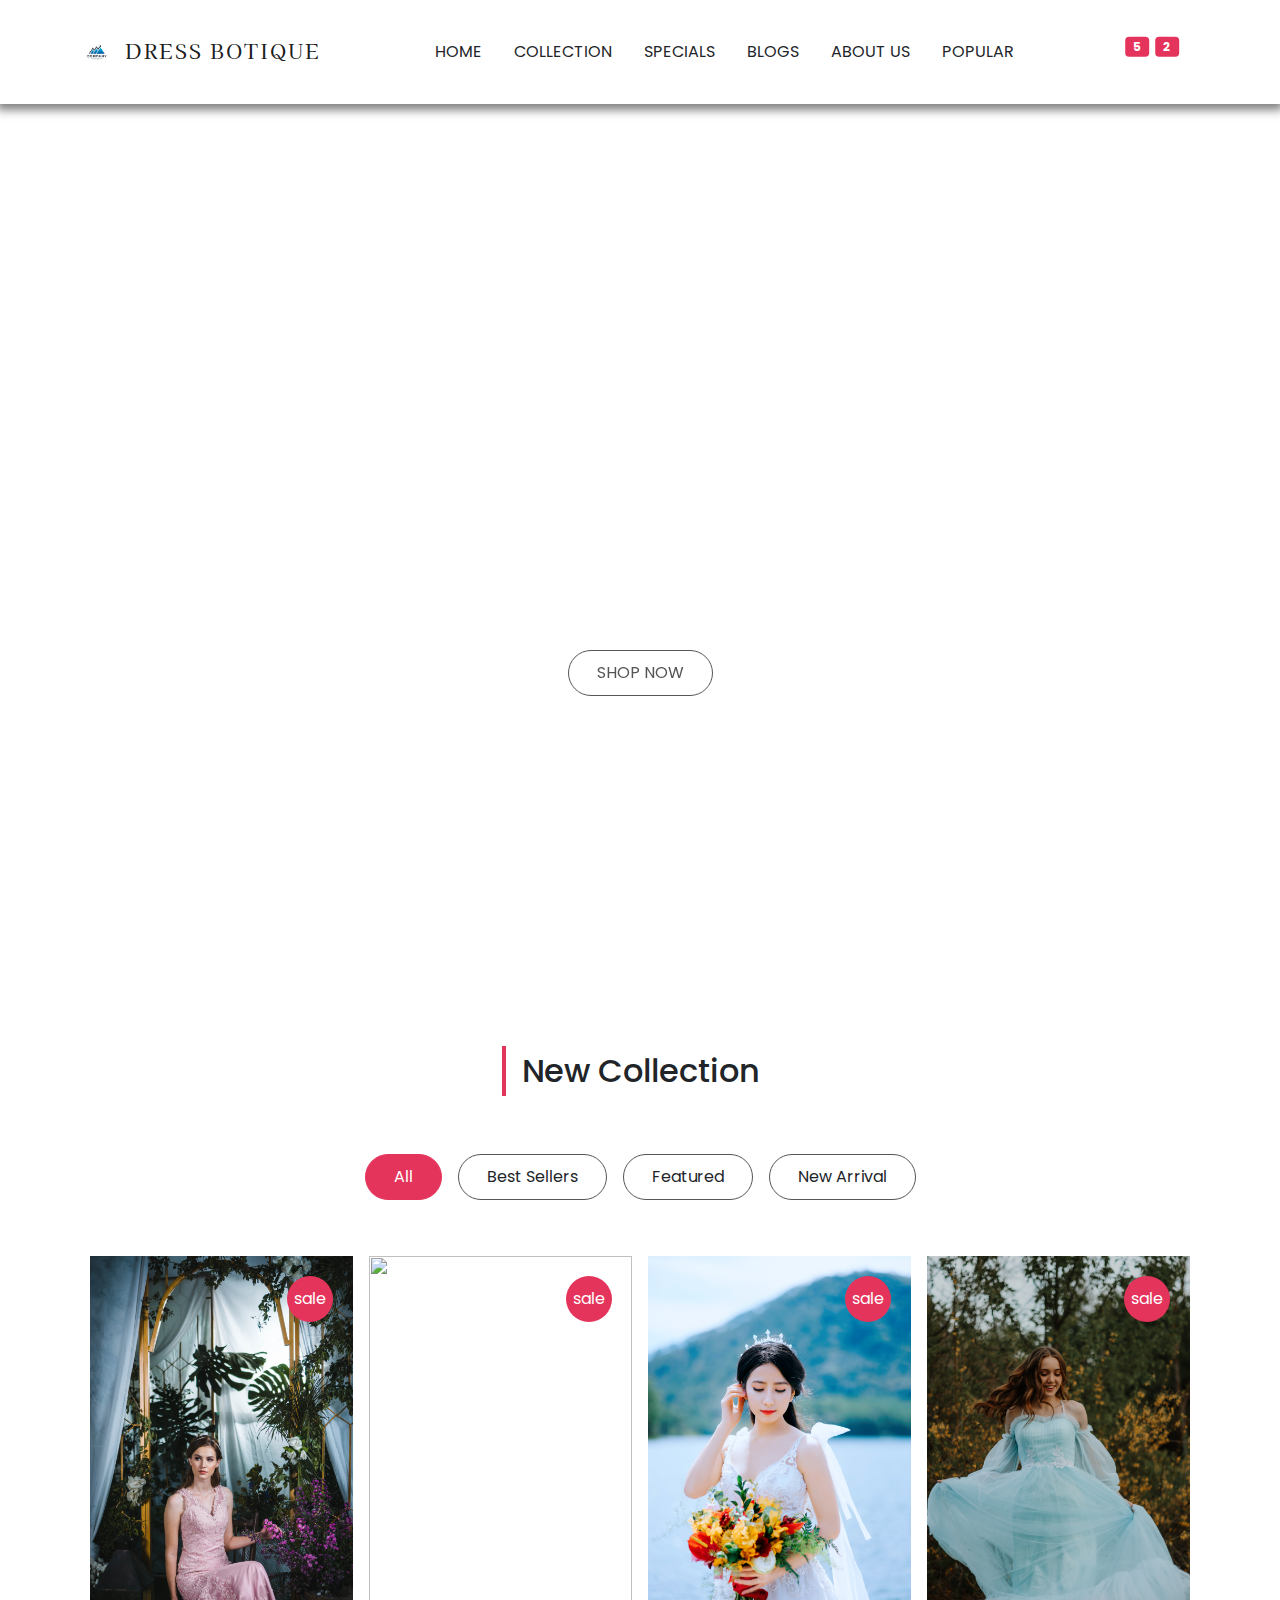
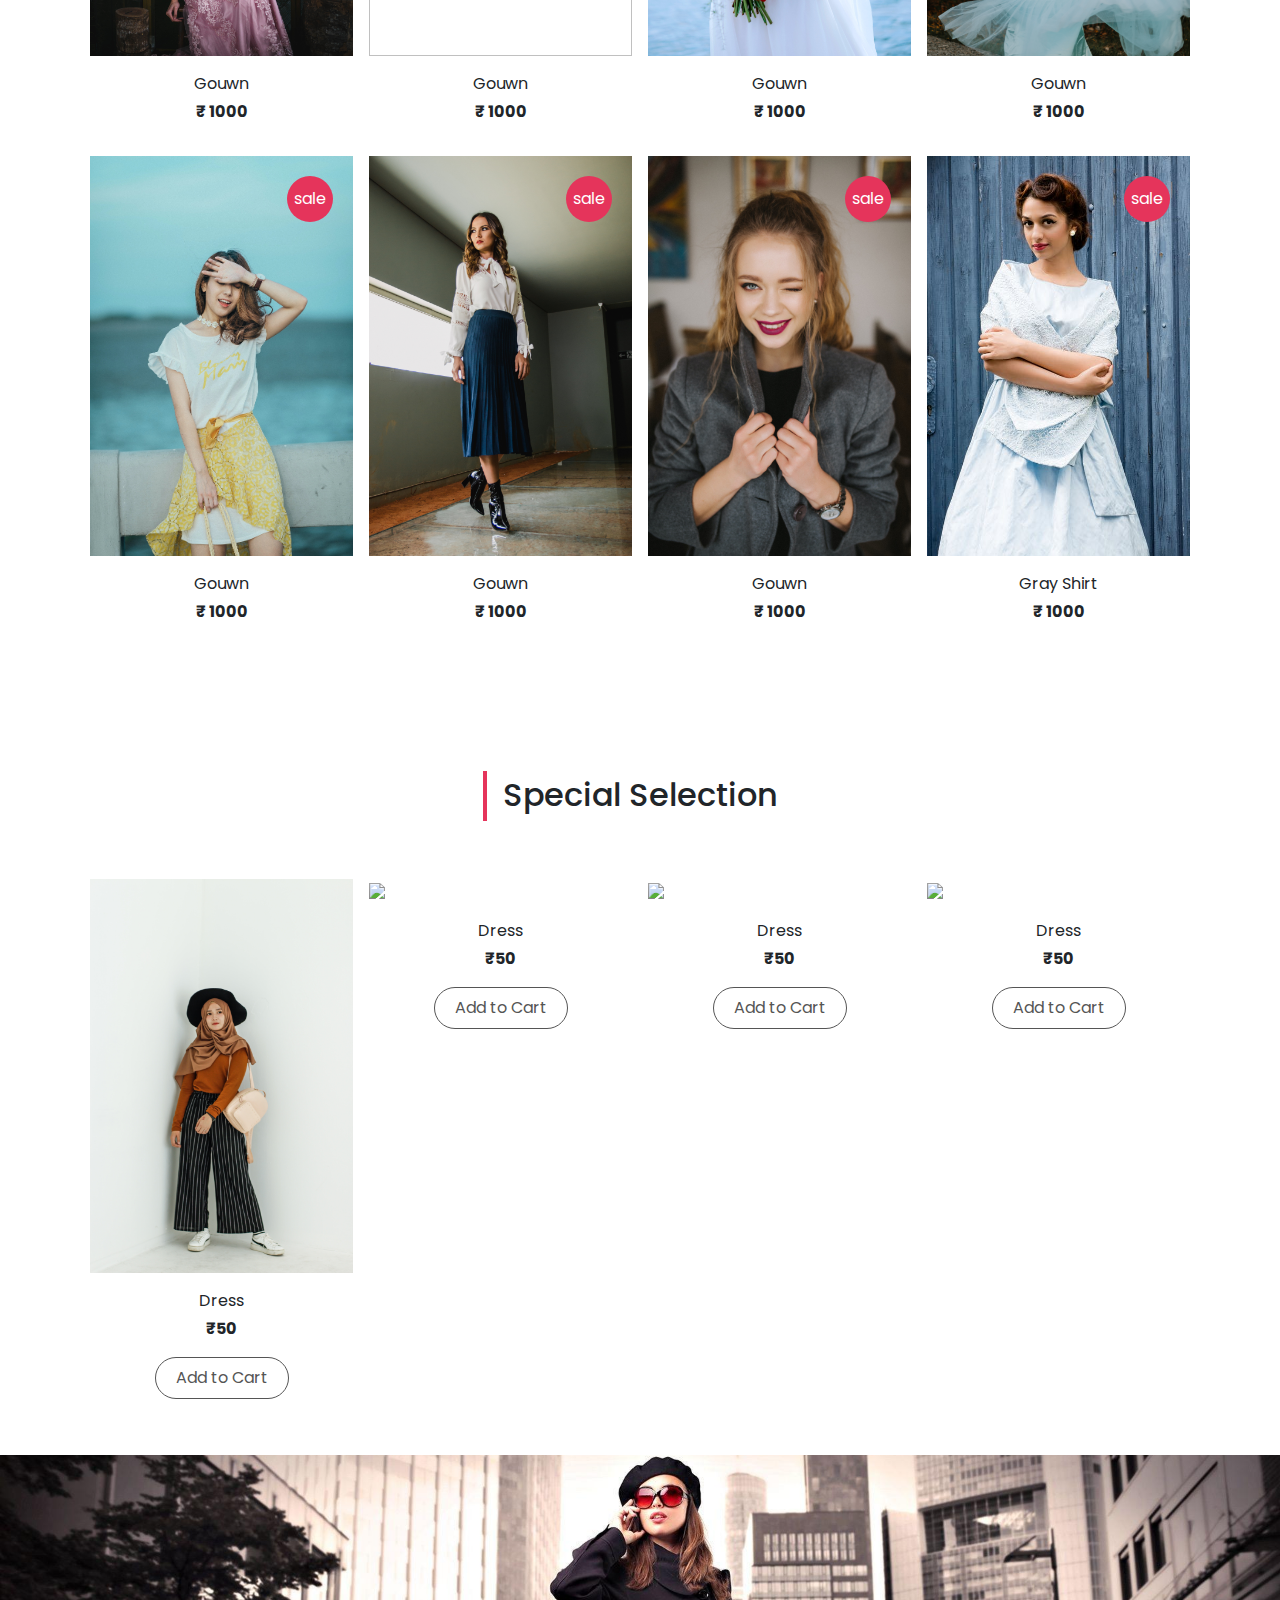
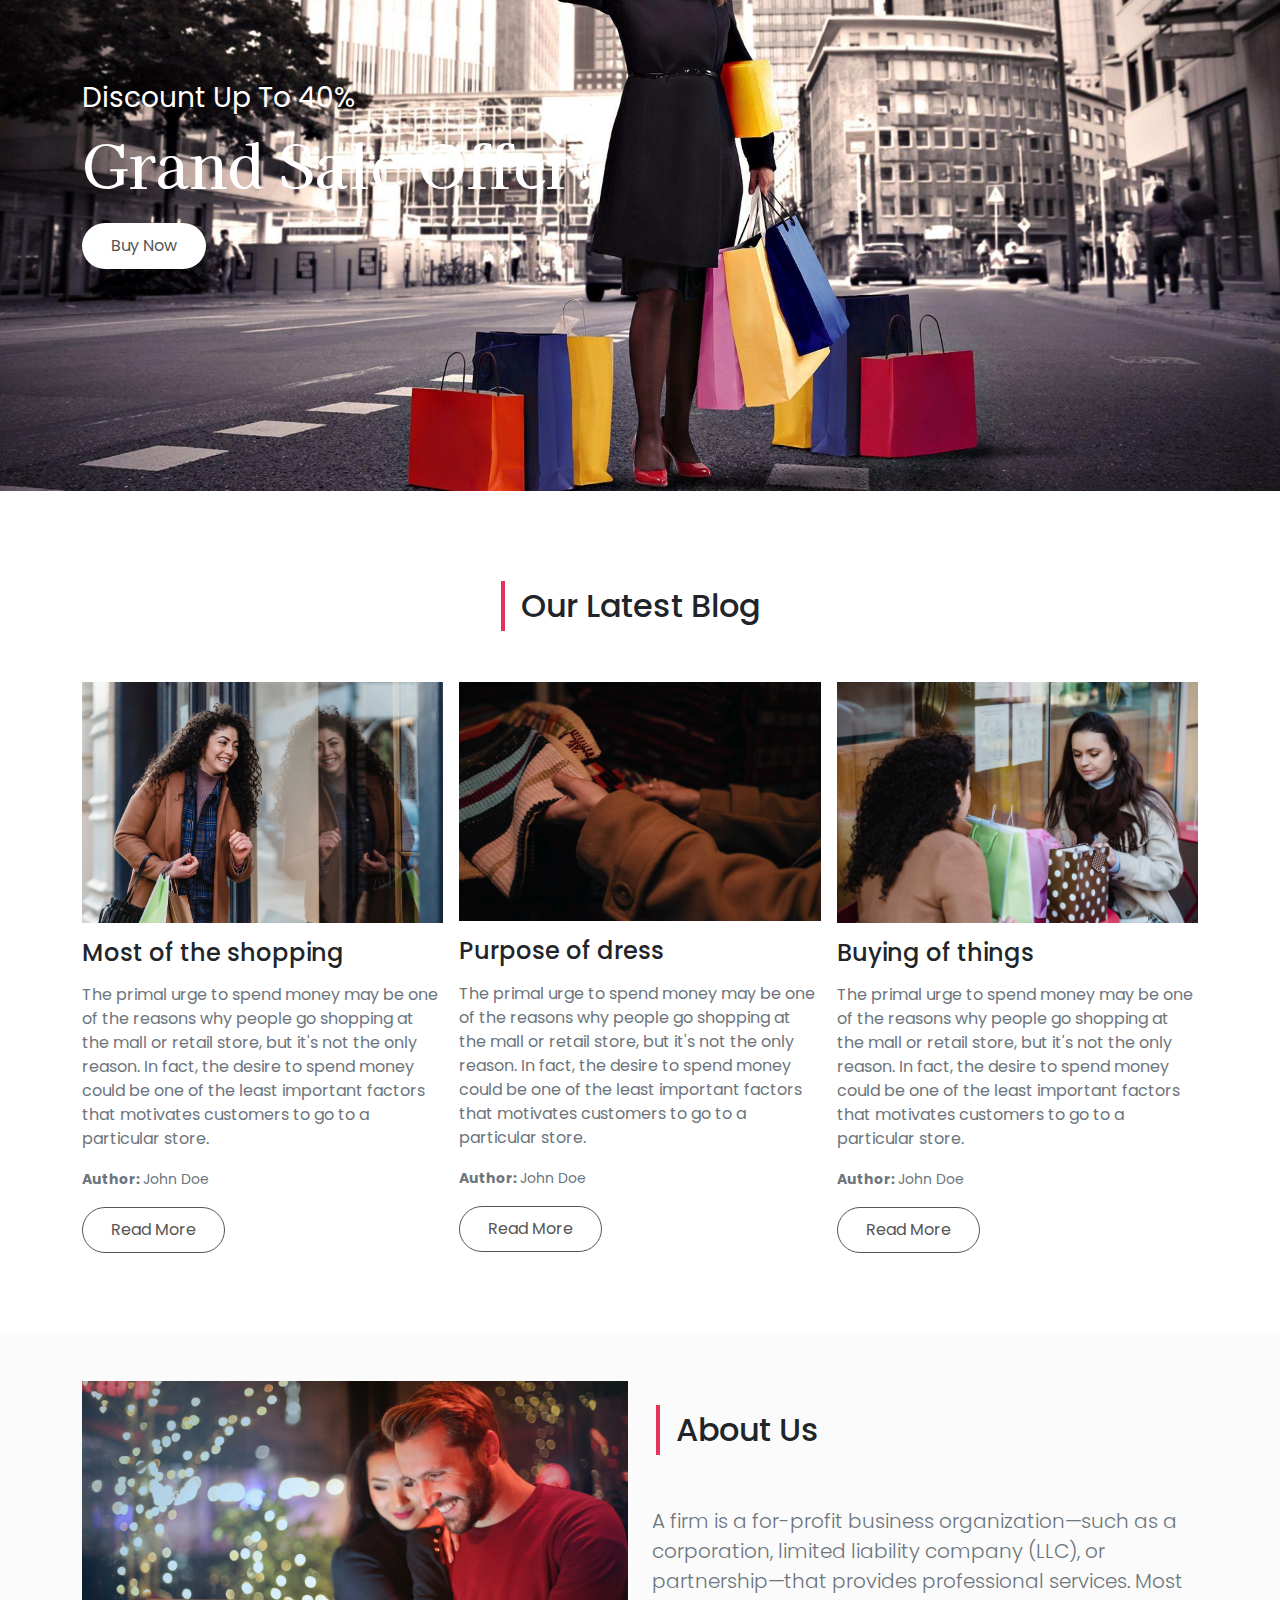
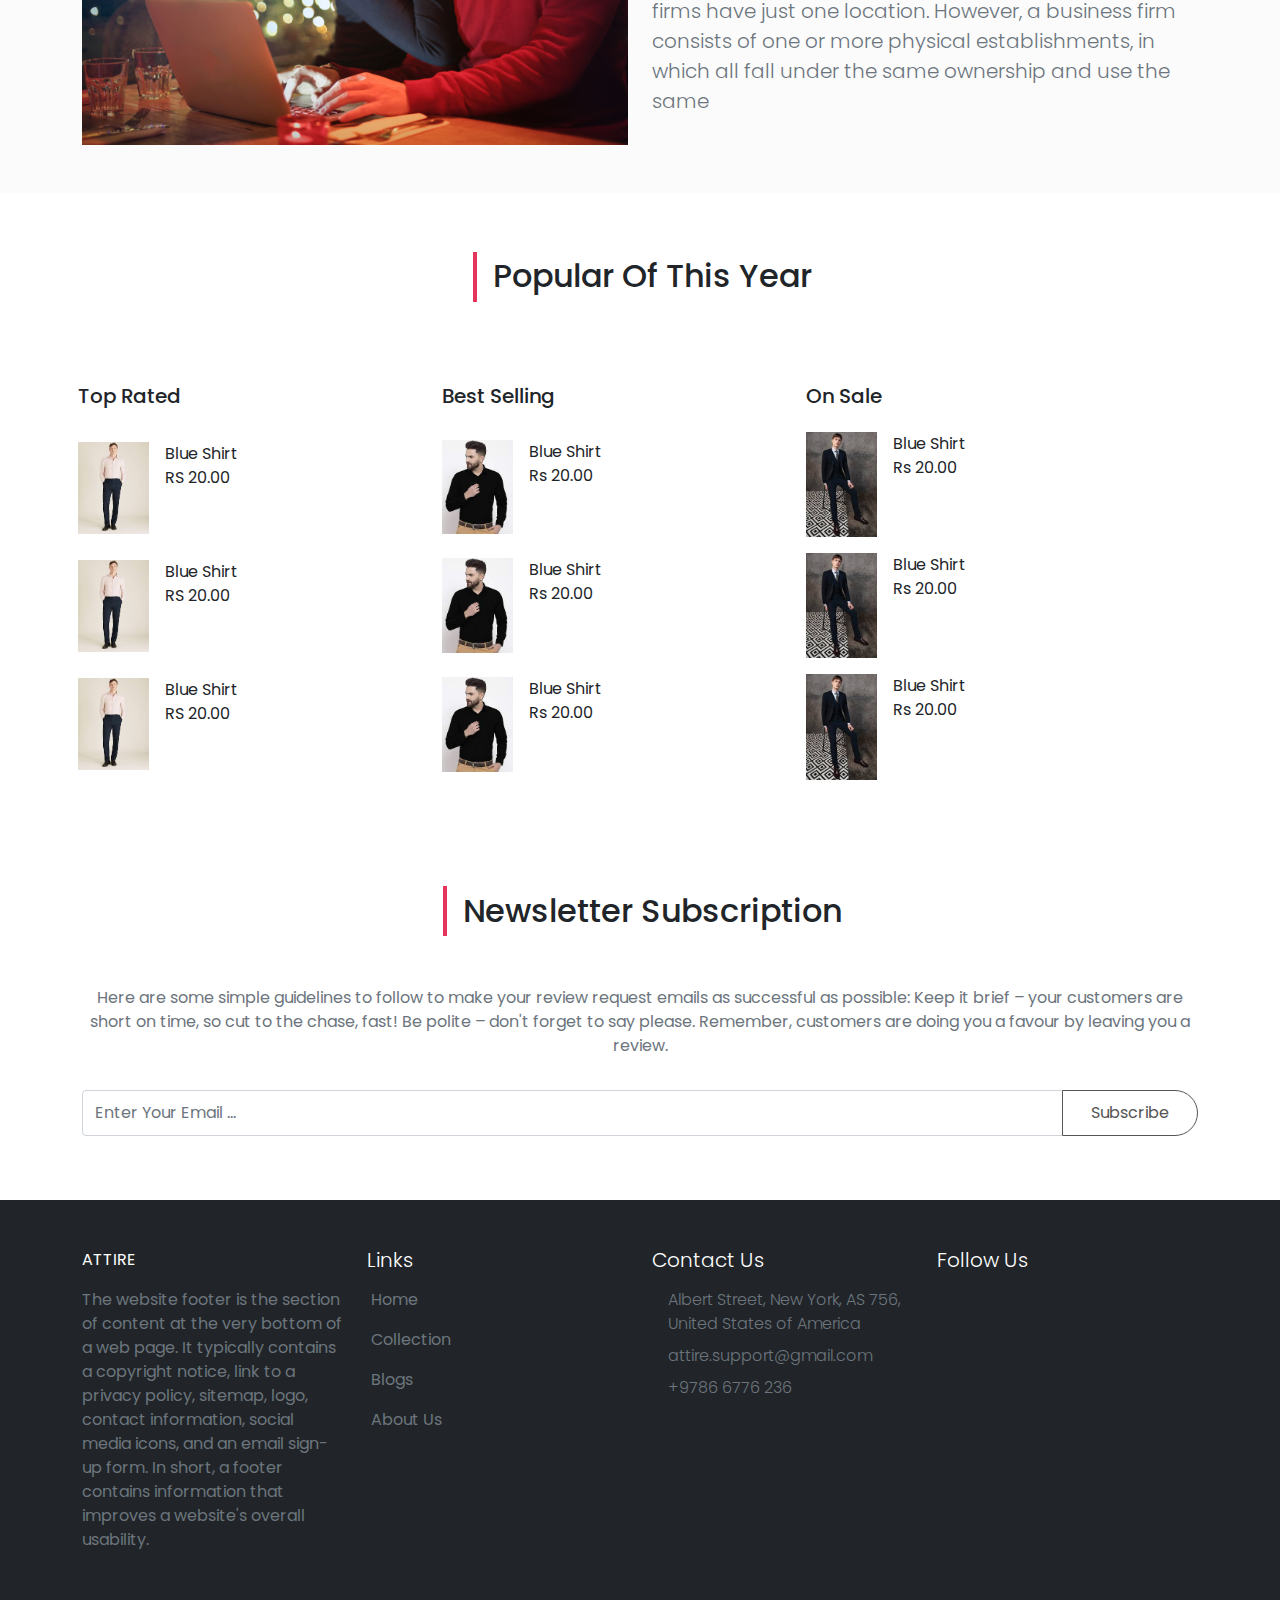
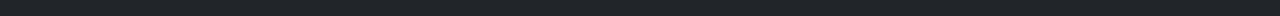
==== commit 18be0e9e: "Update index.html" ====
--- a/index.html
+++ b/index.html
@@ -4,7 +4,7 @@
         <meta charset="UTF-8">
         <meta http-equiv="X-UA-Compatible" content="IE=edge">
         <meta name="viewport" content="width=device-width, initial-scale=1.0">
-        <title>Attire Home</title> 
+        <title>Botique</title> 
         
         
         <link rel="stylesheet" href= "bootstrap-5.1.3-dist/css/bootstrap.min.css">
@@ -18,7 +18,7 @@
             <div class="container">
                 <a class="navbar-brand" href="Html-1.html">
                 <img src="images/business-logo-design-template-78655edda18bc1196ab28760f1535baa_screen.jpg" alt ="site icon">
-       <span class="text-uppercase font-awesome-lighter ms-2">Attire</span>
+       <span class="text-uppercase font-awesome-lighter ms-2">Dress Botique</span>
                 </a>
                 <div class="order-lg-2 nav-btns">
                     <button type="button" class="btn position-relative">
